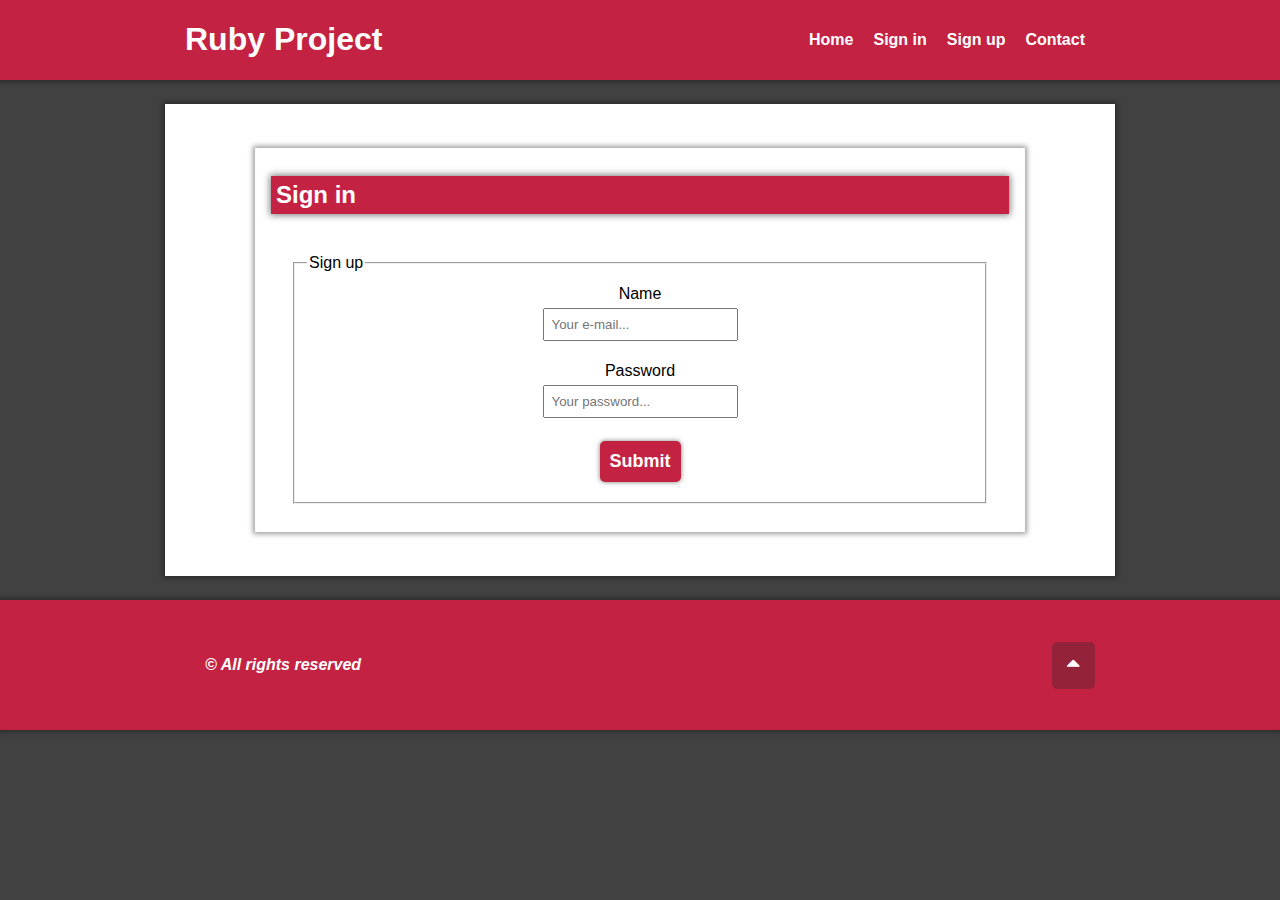
==== sign-in.html @ e5f6ec68 "updating files" ====
<!DOCTYPE html>
<html lang="en">
<head>
    <meta charset="UTF-8">
    <meta http-equiv="X-UA-Compatible" content="IE=edge">
    <meta name="viewport" content="width=device-width, initial-scale=1.0">
    <title>Ruby Project</title>
    <link rel="stylesheet" href="style.css">
    <link rel="stylesheet" href="https://cdnjs.cloudflare.com/ajax/libs/font-awesome/4.7.0/css/font-awesome.min.css">
    <link rel="stylesheet" href="login.css">
    <script src="script.js" defer></script>
</head>
<body>
    <header id="top">
        <div class="flex">
            <h1 class="main-title">Ruby Project</h1>
            <nav class="navbar">
                <a href="#" class="fa fa-bars icon"></a>
                <a href="index.html" rel="_self">Home</a>
                <a href="sign-in.html">Sign in</a>
                <a href="sign-up.html">Sign up</a>
                <a href="#">Contact</a>
            </nav>
        </div>
    </header>

    <main class="container">
        <div class="main-column">
            <section class="box">
                <h2>Sign in</h2>
                <form action="">
                    <fieldset>
                        <legend>Sign up</legend>
                        <div>
                            Name <input type="email" placeholder="Your e-mail...">
                        </div>
                        <div>
                            Password
                            <input type="password" placeholder="Your password..." minlength="5" maxlength="16">
                        </div>
                        <button type="submit" class="sign-in">Submit</button>
                    </fieldset>
                </form>
            </section>
        </div>
    </main>

    <footer>
        <div class="flex-footer">
            <p>&copy; All rights reserved</p>
            <a class="scroll-top fa fa-sort-asc" href="#top"></a>
        </div>
    </footer>
</body>
</html>
---- style.css ----
@charset "UTF-8";

:root{
    --prime-color: #c42242;
    --second-color: #f1395d;
    --third-color: #414141;
    --fourth-color: #e4bcbc;
    --fifth-color: #942239;
    --background-color: #ffffff;
    --white-color: #ffffff;

    --max-width: 950px;
    --min-width: 360px;

    --shadow: 0px 0px 5px 2px #0000005b;
}

*{
    box-sizing: border-box;
}

html{
    scroll-behavior: smooth;
}

body{
    font-family: Verdana, Geneva, Tahoma, sans-serif;
    text-align: justify;
    margin: auto;
    background-color: var(--third-color);
}

header, footer{
    background-color: var(--prime-color);
    color: var(--white-color);
}
.flex{
    display: flex;
    justify-content: space-between;
    align-items: center;
    max-width: var(--max-width);
    min-width: var(--min-width);
    margin: auto;
    padding: 0 20px;
}
header{
    margin: auto;    
}
header h1{
    transition: 0.4s;
}
header h1:hover{
    transform: scale(1.13);
}

header, main, footer{
    box-shadow: 0px 0px 5px 2px #0000005b;
}
.container{
    max-width: var(--max-width);
    min-width: var(--min-width);
    margin: 1.5rem auto;    
}

.parallax{
    background-image: url();
    background-size: cover;
    background-repeat: no-repeat;
    background-attachment: fixed;
    background-position: top;
}
.container .parallax *{
    color: white;
    background-color: #000000d9;
    padding: 15px;
    border-radius: 5px;
    width: 50%;
}


.flex-footer{
    max-width: var(--max-width);
    min-width: var(--min-width);

    display: flex;
    flex-direction: row;
    justify-content: space-between;
    align-items: center;

    margin: auto;
}
footer{
    font-style: italic;
    font-weight: bolder;
    padding: 40px 0;
}
footer *{
    padding: 0 20px;
}
.flex-footer .scroll-top{
    font-size: 22px;
    background-color: var(--fifth-color);
    color: var(--white-color);
    border: none;
    border-radius: 5px;
    cursor: pointer;
    text-decoration: none;
    padding: 15px 15px 10px;
    transition: 0.5s
}
.flex-footer .scroll-top:hover{
    background-color: var(--fourth-color);
    color: var(--fifth-color);
}


.container{
    display: grid;
    grid-template-areas: "main-column side-column";
    grid-template-columns: 1fr 300px;

    padding: 1.5rem;
    background-color: var(--background-color);
}
.main-column{
    grid-area: main-column;
}
.side-column{
    grid-area: side-column;
}


.box{
    padding: 0.5rem 1rem;
    margin: 20px 10px;
    box-shadow: 0px 0px 5px 2px #00000063;
    transition: 0.5s;
}
.box p{
    text-indent: 25px;
    padding: 0 0.5rem;
}
.box h2{
    background-color: var(--prime-color);
    color: var(--white-color);
    padding: 5px;
    box-shadow: 0px 0px 7px 1px #00000089;
    transition: 0.5s;
}
.box h2:hover{
    background-color: var(--second-color);
}



.navbar a{
    float: left;
    color: var(--white-color);
    text-decoration: none;
    font-weight: bolder;
    padding: 10px;
    transition: 0.3s;
}
.navbar a:hover{
    color: var(--prime-color);
    background-color: var(--white-color);
}
.navbar .icon{
    font-size: 18px;
    display: none;
}


.box:hover{
    box-shadow: 0px 0px 8px 2px #139bf0;
}

form{
    padding: 20px;
}
fieldset div{
    display: flex;
    flex-direction: column;
    align-items: center;
    justify-content: center;
    padding: 8px;
}
fieldset div input{
    margin: 5px;
    padding: 7px;
}
fieldset div input:focus{
    box-shadow: 0px 0px 6px 1px #07b6e291;
    outline: none;
    border: 2px solid #07b6e2;
}
.sign-in{
    font-size: 18px;
    font-weight: bolder;
    display: block;
    margin: 10px auto;
    padding: 10px;
    background-color: var(--prime-color);
    color: var(--white-color);
    border-radius: 5px;
    border: none;
    box-shadow: 0px 0px 5px 0px #00000085;
    transition: 0.4s;
    cursor: pointer;
}
.sign-in:hover{
    background-color: var(--second-color);
    box-shadow: 0px 0px 7px 1px #00000071;
}



@media screen and (max-width: 850px) {
    .container{
        grid-template-columns: 1fr 250px;
    }
}
@media screen and (max-width: 750px) {
    .container{
        grid-template-areas: "main-column" "side-column";
        grid-template-columns: 1fr;
    }
}

@media screen and (max-width: 670px){
    .flex{
        flex-direction: column;
    }
    .navbar{
        margin: 10px;
    }
    .navbar a{
        display: none;
        float: none;
    }
    .navbar .icon{
        margin: 0;
        font-size: 18px;
        display: block;
    }
    .navbar a:hover{
        background-color: var(--fifth-color);
        color: white;
        border-radius: 5px;
    }
    .mobile a, .icon{
        padding: 10px;
        display: block;
        text-align: center;
    }
}
---- login.css ----
@charset "UTF-8";

.container{
    grid-template-columns: 1fr;
    padding: 1.5rem 5rem;
}
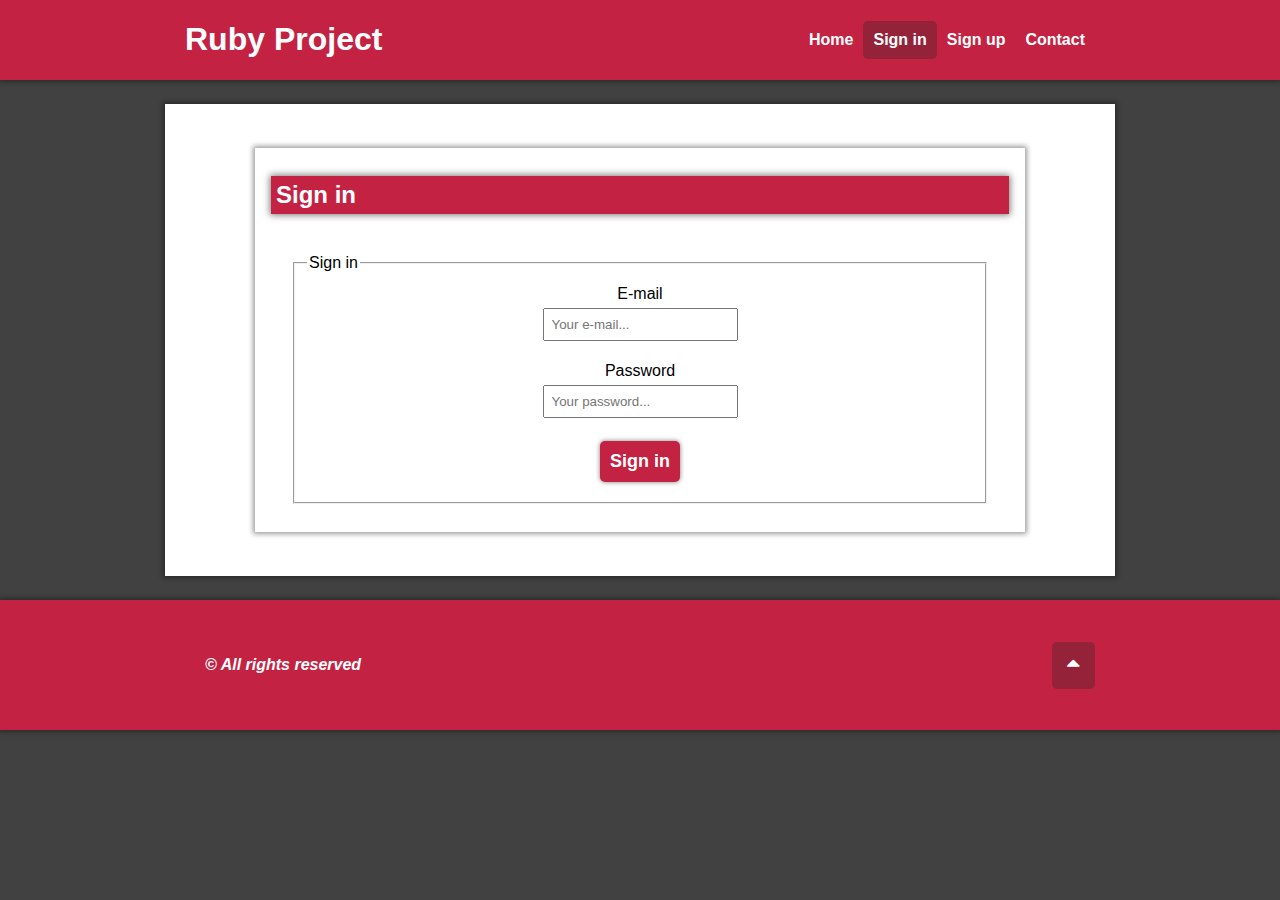
==== commit 5d69294d: "updating files" ====
--- a/sign-in.html
+++ b/sign-in.html
@@ -13,11 +13,13 @@
 <body>
     <header id="top">
         <div class="flex">
-            <h1 class="main-title">Ruby Project</h1>
+            <a href="./index.html" class="main-title">
+                <h1>Ruby Project</h1>
+            </a>
             <nav class="navbar">
                 <a href="#" class="fa fa-bars icon"></a>
                 <a href="index.html" rel="_self">Home</a>
-                <a href="sign-in.html">Sign in</a>
+                <a href="sign-in.html" class="active">Sign in</a>
                 <a href="sign-up.html">Sign up</a>
                 <a href="#">Contact</a>
             </nav>
@@ -30,15 +32,16 @@
                 <h2>Sign in</h2>
                 <form action="">
                     <fieldset>
-                        <legend>Sign up</legend>
+                        <legend>Sign in</legend>
                         <div>
-                            Name <input type="email" placeholder="Your e-mail...">
+                            E-mail
+                            <input type="email" placeholder="Your e-mail...">
                         </div>
                         <div>
                             Password
                             <input type="password" placeholder="Your password..." minlength="5" maxlength="16">
                         </div>
-                        <button type="submit" class="sign-in">Submit</button>
+                        <button type="submit" class="sign-in">Sign in</button>
                     </fieldset>
                 </form>
             </section>
--- a/style.css
+++ b/style.css
@@ -52,6 +52,10 @@
 header h1:hover{
     transform: scale(1.13);
 }
+header a{
+    text-decoration: none;
+    color: var(--white-color);
+}
 
 header, main, footer{
     box-shadow: 0px 0px 5px 2px #0000005b;
@@ -78,6 +82,7 @@
 }
 
 
+
 .flex-footer{
     max-width: var(--max-width);
     min-width: var(--min-width);
@@ -160,6 +165,7 @@
     font-weight: bolder;
     padding: 10px;
     transition: 0.3s;
+    border-radius: 5px;
 }
 .navbar a:hover{
     color: var(--prime-color);
@@ -171,8 +177,14 @@
 }
 
 
+.active{
+    background-color: var(--fifth-color);
+    border-radius: 5px;
+}
+
+
 .box:hover{
-    box-shadow: 0px 0px 8px 2px #139bf0;
+    box-shadow: 0px 0px 8px 1px #139bf0;
 }
 
 form{
@@ -242,6 +254,7 @@
         margin: 0;
         font-size: 18px;
         display: block;
+        cursor: pointer;
     }
     .navbar a:hover{
         background-color: var(--fifth-color);
--- a/login.css
+++ b/login.css
@@ -3,4 +3,4 @@
 .container{
     grid-template-columns: 1fr;
     padding: 1.5rem 5rem;
-}+}
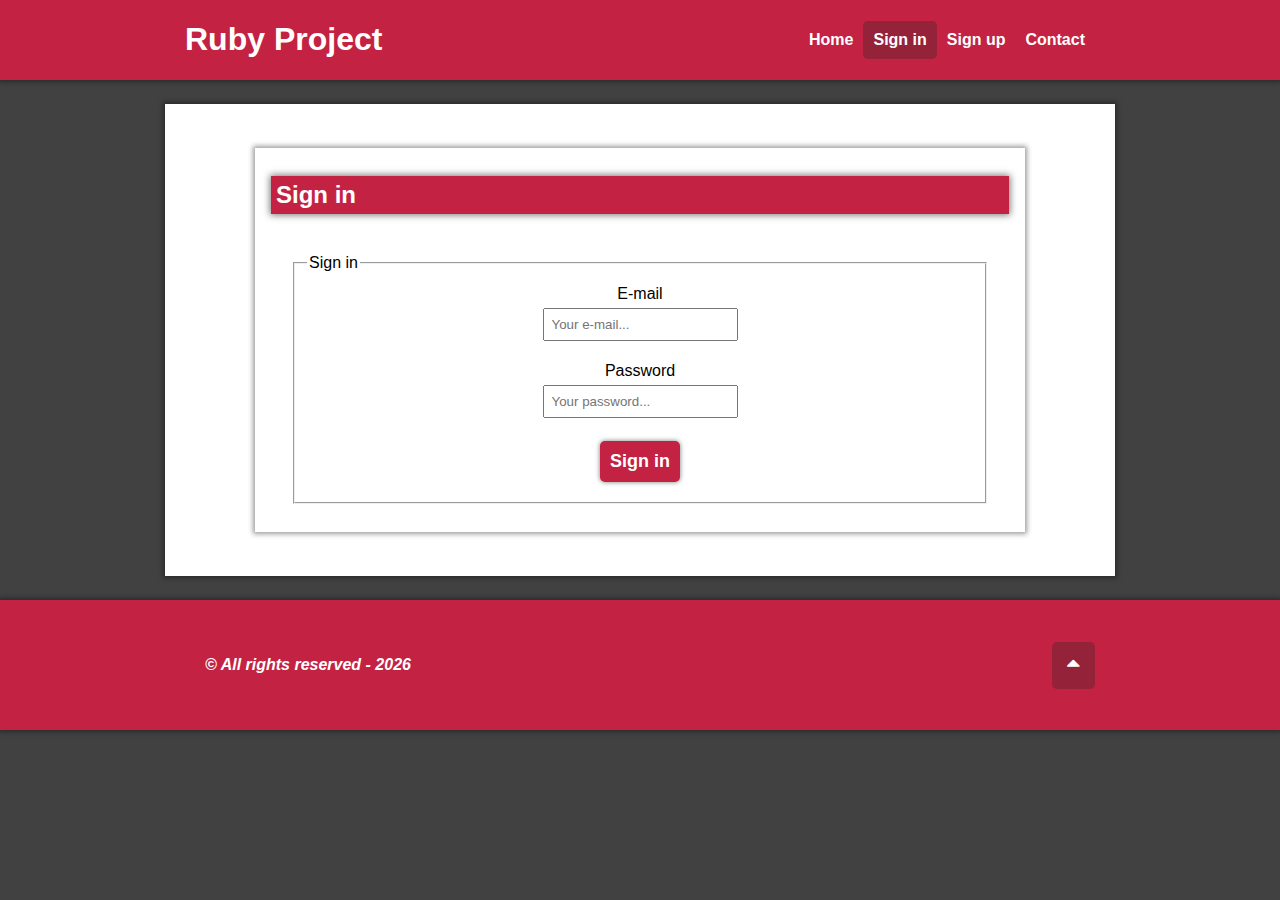
==== commit 5b5286cd: "updating files" ====
--- a/sign-in.html
+++ b/sign-in.html
@@ -8,7 +8,8 @@
     <link rel="stylesheet" href="style.css">
     <link rel="stylesheet" href="https://cdnjs.cloudflare.com/ajax/libs/font-awesome/4.7.0/css/font-awesome.min.css">
     <link rel="stylesheet" href="login.css">
-    <script src="script.js" defer></script>
+    <script src="script/parallax-img.js" defer></script>
+    <script src="script/script.js" defer></script>
 </head>
 <body>
     <header id="top">
@@ -17,7 +18,7 @@
                 <h1>Ruby Project</h1>
             </a>
             <nav class="navbar">
-                <a href="#" class="fa fa-bars icon"></a>
+                <a class="fa fa-bars icon"></a>
                 <a href="index.html" rel="_self">Home</a>
                 <a href="sign-in.html" class="active">Sign in</a>
                 <a href="sign-up.html">Sign up</a>
--- a/style.css
+++ b/style.css
@@ -142,7 +142,7 @@
     transition: 0.5s;
 }
 .box p{
-    text-indent: 25px;
+    text-indent: 30px;
     padding: 0 0.5rem;
 }
 .box h2{
@@ -236,6 +236,10 @@
     .container{
         grid-template-areas: "main-column" "side-column";
         grid-template-columns: 1fr;
+        transition: 0.5s;
+    }
+    .container *{
+        transition: 0.5s;
     }
 }
 
@@ -261,10 +265,42 @@
         color: white;
         border-radius: 5px;
     }
-    .mobile a, .icon{
+    .mobile a{
         padding: 10px;
+        margin: 1px;
         display: block;
         text-align: center;
     }
 }
 
+@media screen and (max-width: 520px){
+    .container .parallax{
+        padding: 200px 0;
+        position: relative;
+    }
+    .container .parallax p{
+        width: 100%;
+        padding: 10px 20px;
+        margin: 0;
+        bottom: 0;
+
+        border-radius: initial;
+        position: absolute;
+    }
+    .container .parallax h2{
+        width: 100%;
+        border-radius: initial;
+        position: absolute;
+        top: 0;
+        margin: 0;
+    }
+    .container .img-resize{
+        padding: 250px 0;
+    }
+}
+
+@media screen and (max-width: 500px) {
+    .container{
+        padding: 0;
+    }
+}--- a/login.css
+++ b/login.css
@@ -3,4 +3,21 @@
 .container{
     grid-template-columns: 1fr;
     padding: 1.5rem 5rem;
+    transition: 0.5s;
 }
+
+@media screen and (max-width: 530px){
+    .container{
+        padding: 0;
+    }
+    .box{
+        margin: 0;
+    }
+}
+
+@media screen and (max-width: 400px) {
+    footer *{
+        font-size: 14px;
+        padding: 0 10px;
+    }
+}